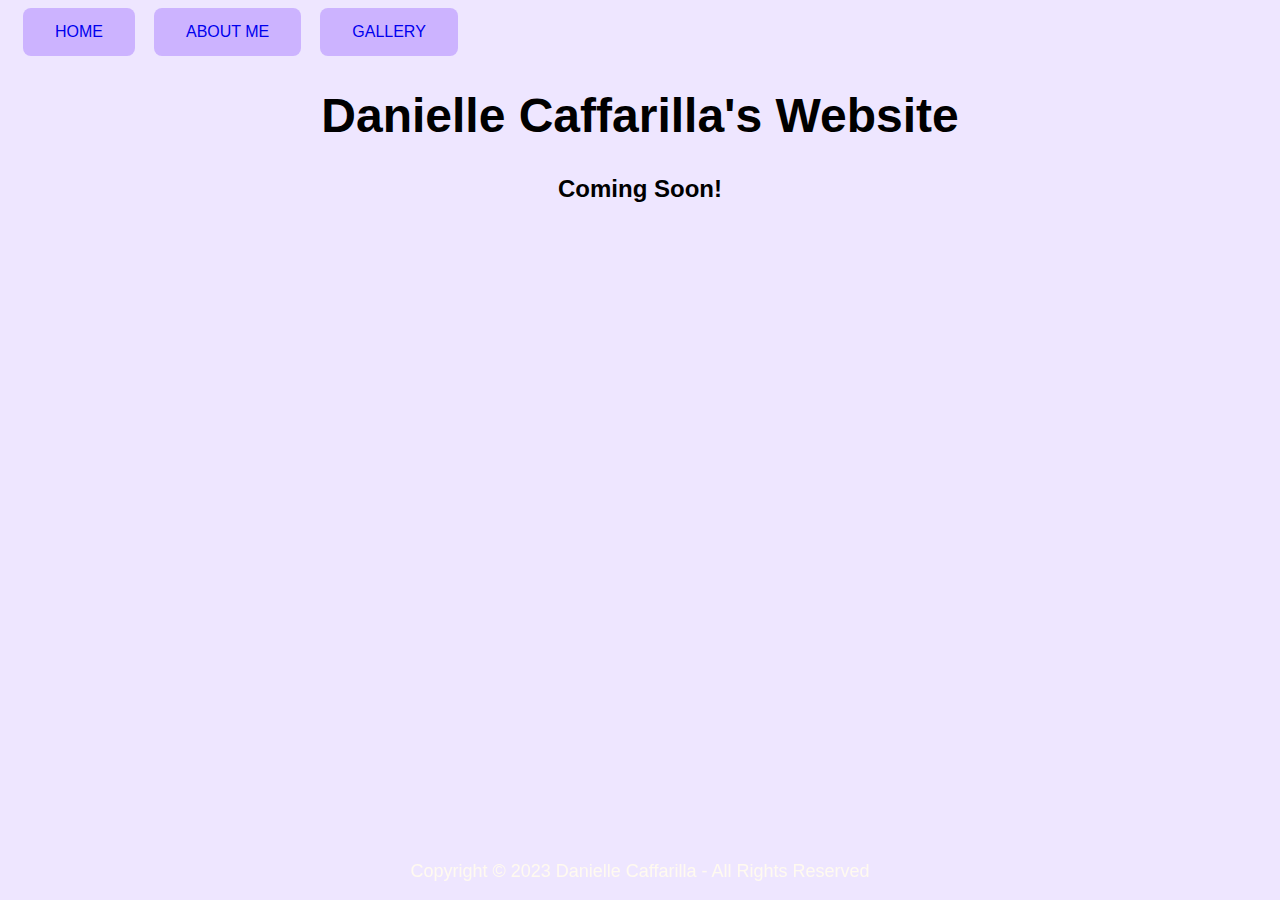
==== index.html @ 1344a3dd "Add files via upload" ====
<html>
    <head>
    <title>Danielle Caffarilla's Website</title>
        <link href="styles.css" type="text/css" rel="stylesheet">
        <link rel="icon" type="images/x-icon" href="images/favicon.ico">
        <style type="text/css">
            body{
                background-image:url(images/CentralPark_01.jpg);
                background-repeat: no-repeat;
                background-position: center;
                background-attachment: fixed;
                background-size:cover;
            }
            h1{
                color: black;
                text-align: center;
            }
            h2{
                text-align: center;
            }
            .footer{
                position: fixed;
                left: 20px;
                right: 20px;
                bottom: 0;
                text-align: center;
                color: floralwhite;
            }
        </style>
    </head>
    <body>
    <nav>
        <button><a href="index.html">HOME</a></button>
        <button><a href="aboutme.html">ABOUT ME</a></button>
        <button><a href="gallery.html">GALLERY</a></button>
    </nav>
        
        <h1>Danielle Caffarilla's Website</h1>
        <h2>Coming Soon!</h2>
    
    <div class="footer">    
        <p>Copyright &copy;	2023 Danielle Caffarilla	- All	Rights	Reserved	</p>  
    </div>    
    </body>
</html>
---- styles.css ----
body{
    background-color: #eee6ff;
    
}
h1{
    font-family: sans-serif;
    font-size: 48px;
    text-align: center;
    margin-left: 15px;
    margin-right: 15px;
}
h2{
    font-family: sans-serif;
    text-align: center;
    margin-left: 15px;
    margin-right: 15px;
}
p{
    font-family: sans-serif;
    font-size: 18px;
    margin-left: 15px;
    margin-right: 15px;
}
button{
    background-color: #ccb3ff;
    border: none;
    color: black;
    padding: 15px 32px;
    text-align: center;
    font-family: sans-serif;
    display: inline-block;
    font-size: 16px;
    border-radius: 8px;
    margin-left: 15px;
}
a{
    text-decoration: none;
}
footer{
    background-color: #ccb3ff;
    text-align: center;
    border: none;
    font-family: sans-serif;
    border-radius: 8px;
    margin-left: 15px;
    margin-right: 15px;
}
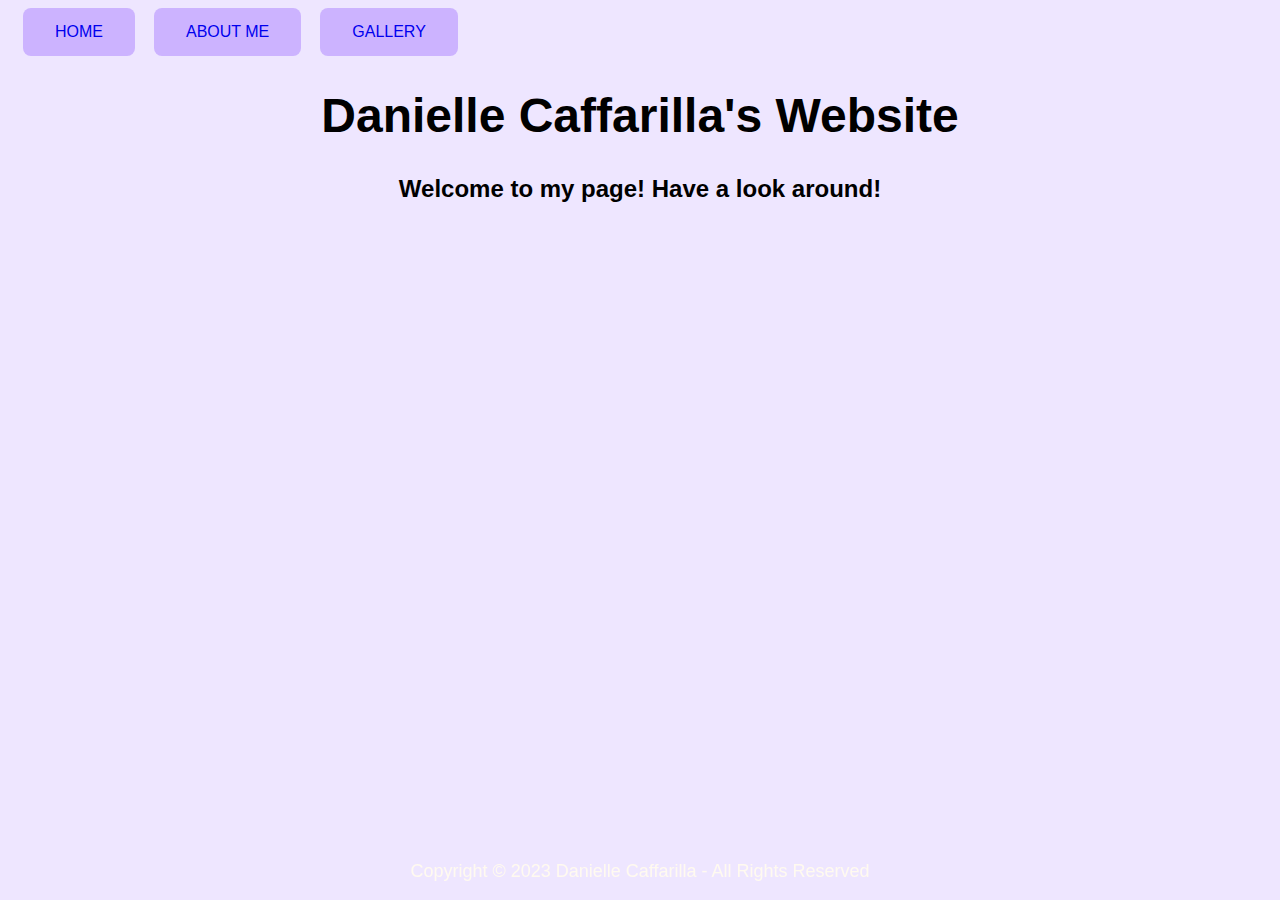
==== commit 66b7a8ac: "Add files via upload" ====
--- a/index.html
+++ b/index.html
@@ -36,7 +36,7 @@
     </nav>
         
         <h1>Danielle Caffarilla's Website</h1>
-        <h2>Coming Soon!</h2>
+        <h2>Welcome to my page! Have a look around!</h2>
     
     <div class="footer">    
         <p>Copyright &copy;	2023 Danielle Caffarilla	- All	Rights	Reserved	</p>  
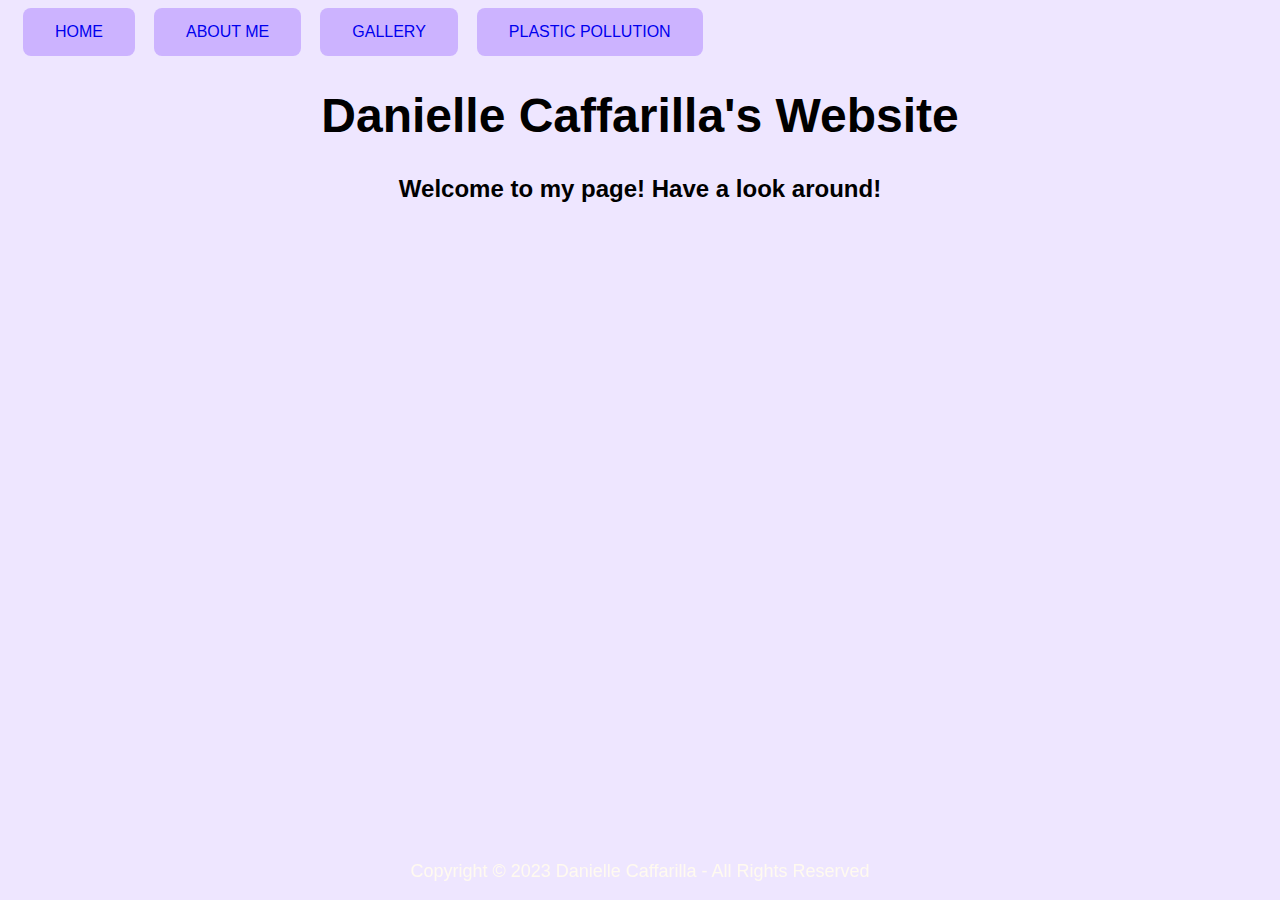
==== commit 00330abe: "Add files via upload" ====
--- a/index.html
+++ b/index.html
@@ -33,6 +33,7 @@
         <button><a href="index.html">HOME</a></button>
         <button><a href="aboutme.html">ABOUT ME</a></button>
         <button><a href="gallery.html">GALLERY</a></button>
+        <button><a href="https://dcaff820.github.io/PlasticPollution/">PLASTIC POLLUTION</a></button>
     </nav>
         
         <h1>Danielle Caffarilla's Website</h1>
--- a/styles.css
+++ b/styles.css
@@ -44,4 +44,4 @@
     border-radius: 8px;
     margin-left: 15px;
     margin-right: 15px;
-}+}
